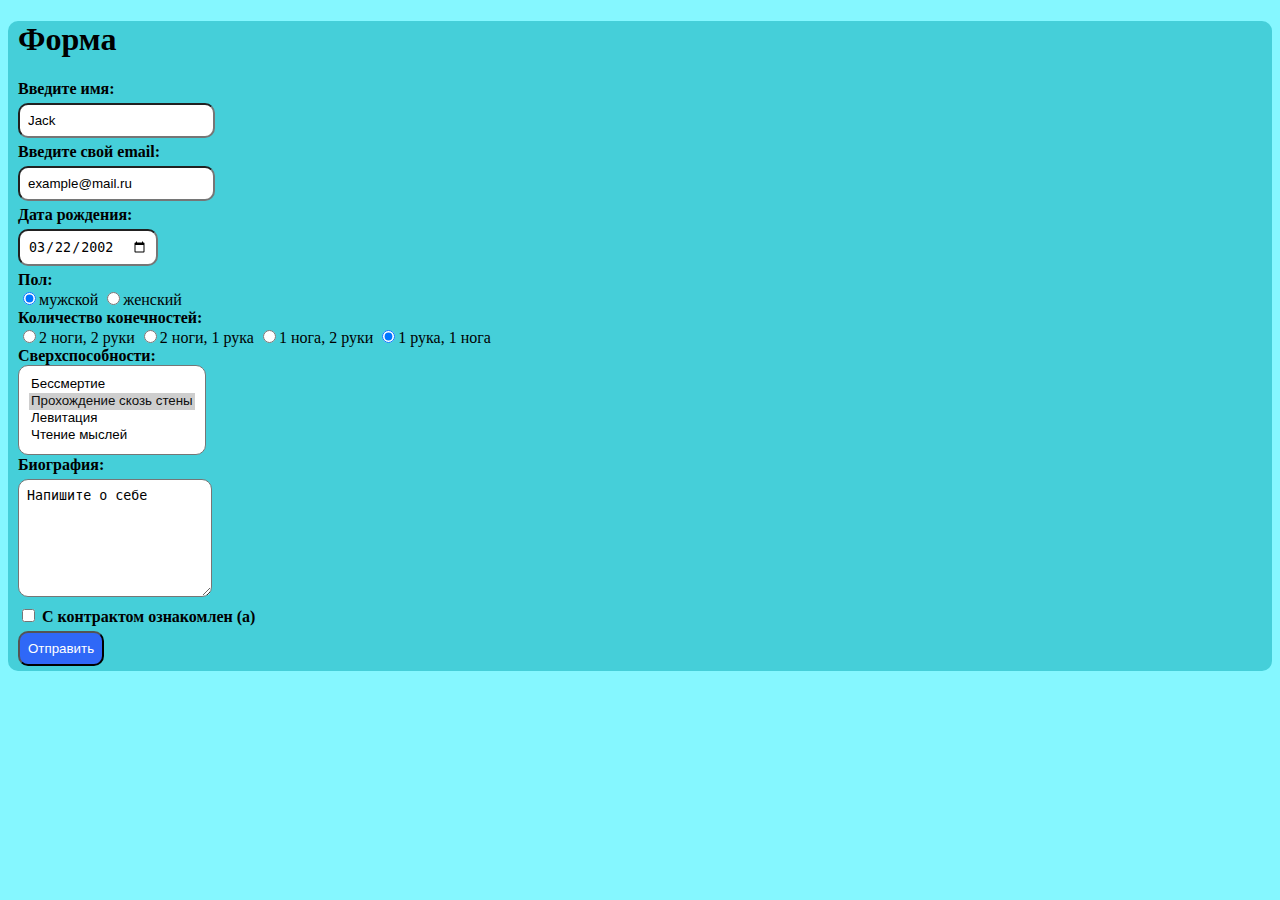
==== index.html @ 8910bbb1 "Add files via upload" ====
<!DOCTYPE html>

<html lang="ru">

  <head>
    <meta charset="utf-8">
    <title>Моя страница</title>
    <link rel="stylesheet" href="style.css" />
  </head>

  <body>
   <div id="form">
    	<h1><b>Форма</b></h1>
	<form action="/"
      method="POST">
      <label>
        <b>Введите имя:</b><br />
        <input  type="text" name="field1"
          value="Jack" />
      </label><br />
      <label>
        <b>Введите свой email:</b><br />
        <input type="text" name="field2"
          value="example@mail.ru"
          type="email" />
      </label><br />
      <label>
        <b>Дата рождения:</b><br />
        <input type="date" name="field3"
          value="2002-03-22"
          type="date" />
      </label><br />
      <b>Пол:</b><br />
      <label><input type="radio" checked="checked" name="r1" value="1" />мужской</label>
      <label><input type="radio" name="r1" value="2" />женский</label><br />
	  <b>Количество конечностей:</b><br />
      <label><input type="radio" name="r2" value="1" />2 ноги, 2 руки</label>
	  <label><input type="radio" name="r2" value="2" />2 ноги, 1 рука</label>
	  <label><input type="radio" name="r2" value="3" />1 нога,  2 руки</label>
      <label><input type="radio" checked="checked" name="r2" value="4" />1 рука, 1 нога</label><br />	
	  <b>Сверхспособности:</b><br />
        <label><select name="field4"
          multiple="multiple">
          <option value="1">Бессмертие</option>
          <option value="2" selected="selected">Прохождение скозь стены</option>
		  <option value="3">Левитация</option>
          <option value="4">Чтение мыслей</option>
        </select>
      </label><br />
	  <label>
        <b>Биография:</b><br />
        <textarea name="field5">Напишите о себе</textarea>
      </label><br />
      <label><input type="checkbox" name="check1" /> <b>С контрактом ознакомлен (а)</b> </label><br />
      <input type="submit" value="Отправить" />
    </form>
  
  </body>

</html>
---- style.css ----
body{
	background-color: #85f7ff;
}
#form{
    padding-left: 10px;
	background-color: #45cfd9;
	border-radius: 10px;
}
input[type=text] {
  padding:8px;
  margin:5px 0;
  border-radius: 10px;
}
input[type=email] {
  padding:10px;
  margin:5px 0;
  border-radius: 10px;
}
input[type=date] {
  padding:8px;
  margin:5px 0;
  border-radius: 10px;
}
select {
  padding:10px;
  border-radius: 10px;
}
textarea {
  padding:8px;
  margin:5px 0;
  border-radius: 10px;
  height:100px;
}
input[type=submit] {
  background-color: #2f68f7;
  color: white;
  padding:8px;
  margin:5px 0;
  border-radius: 10px;
  cursor: pointer;
}
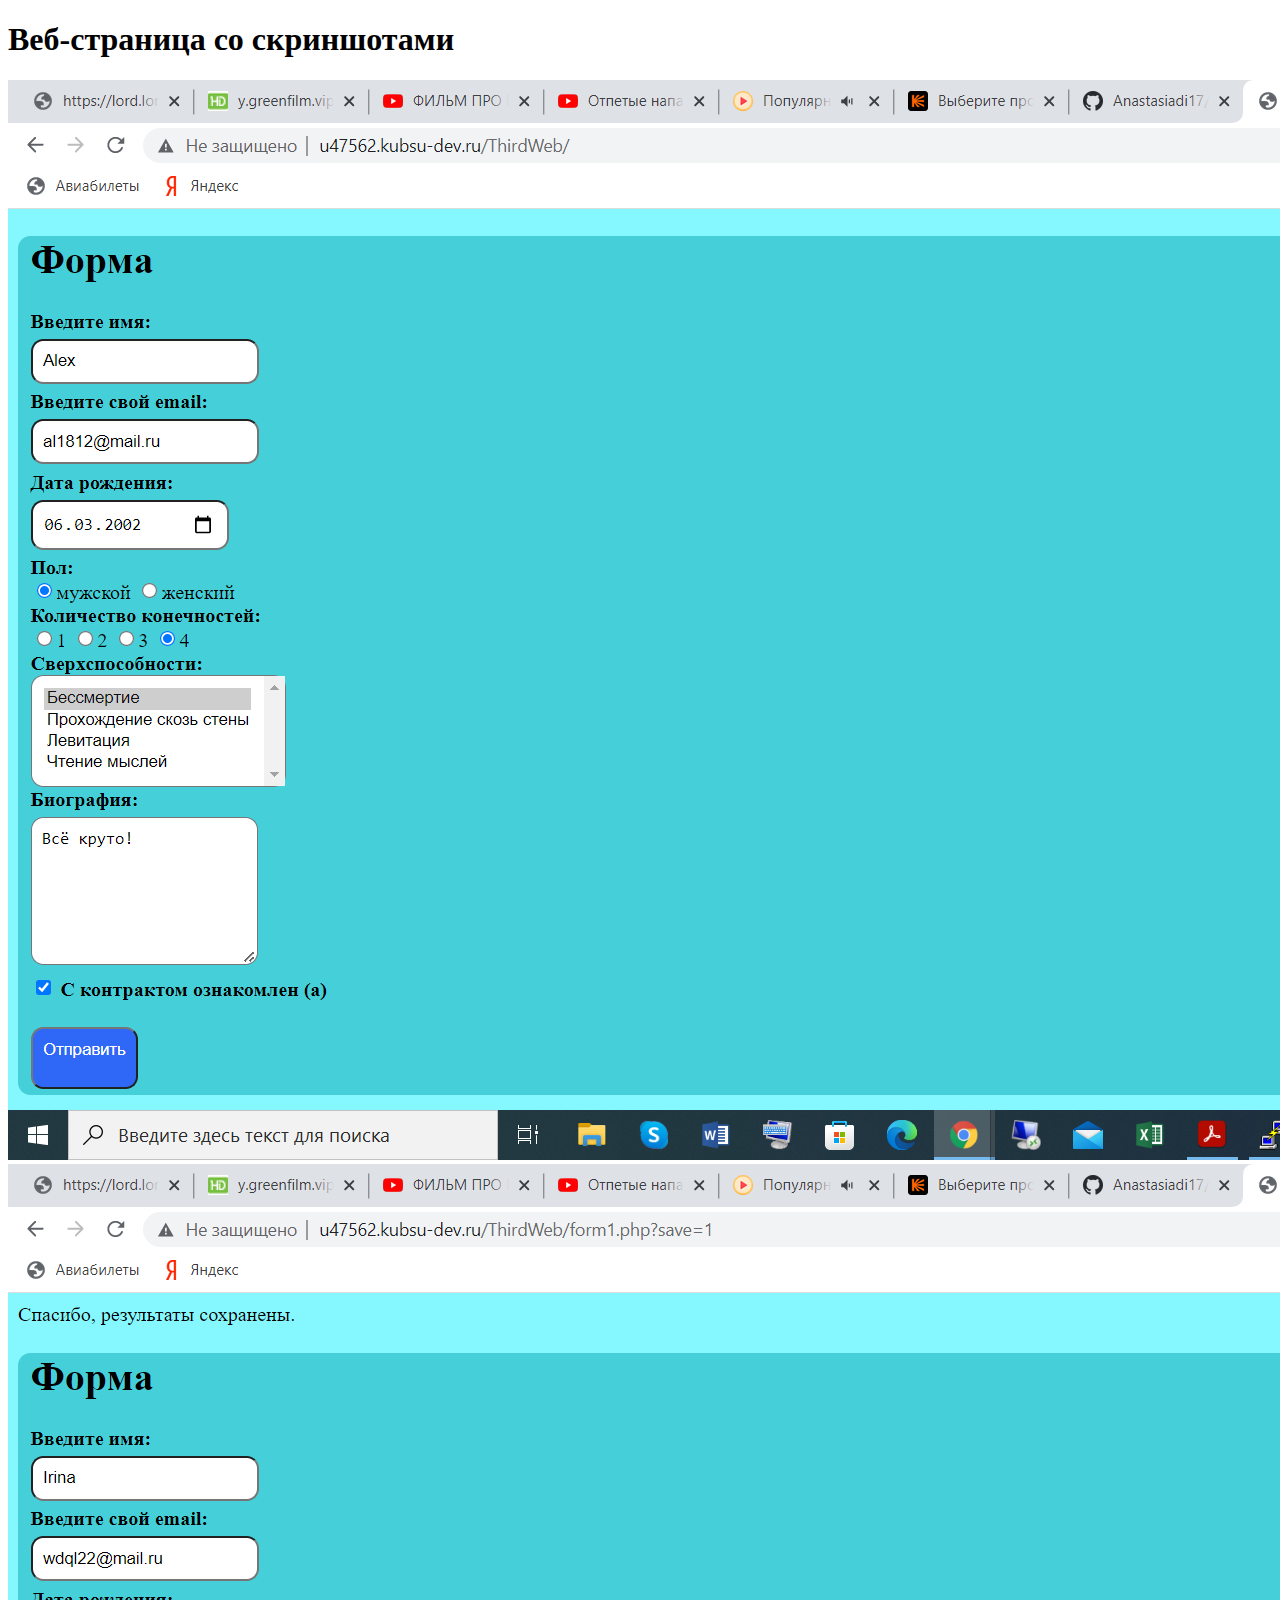
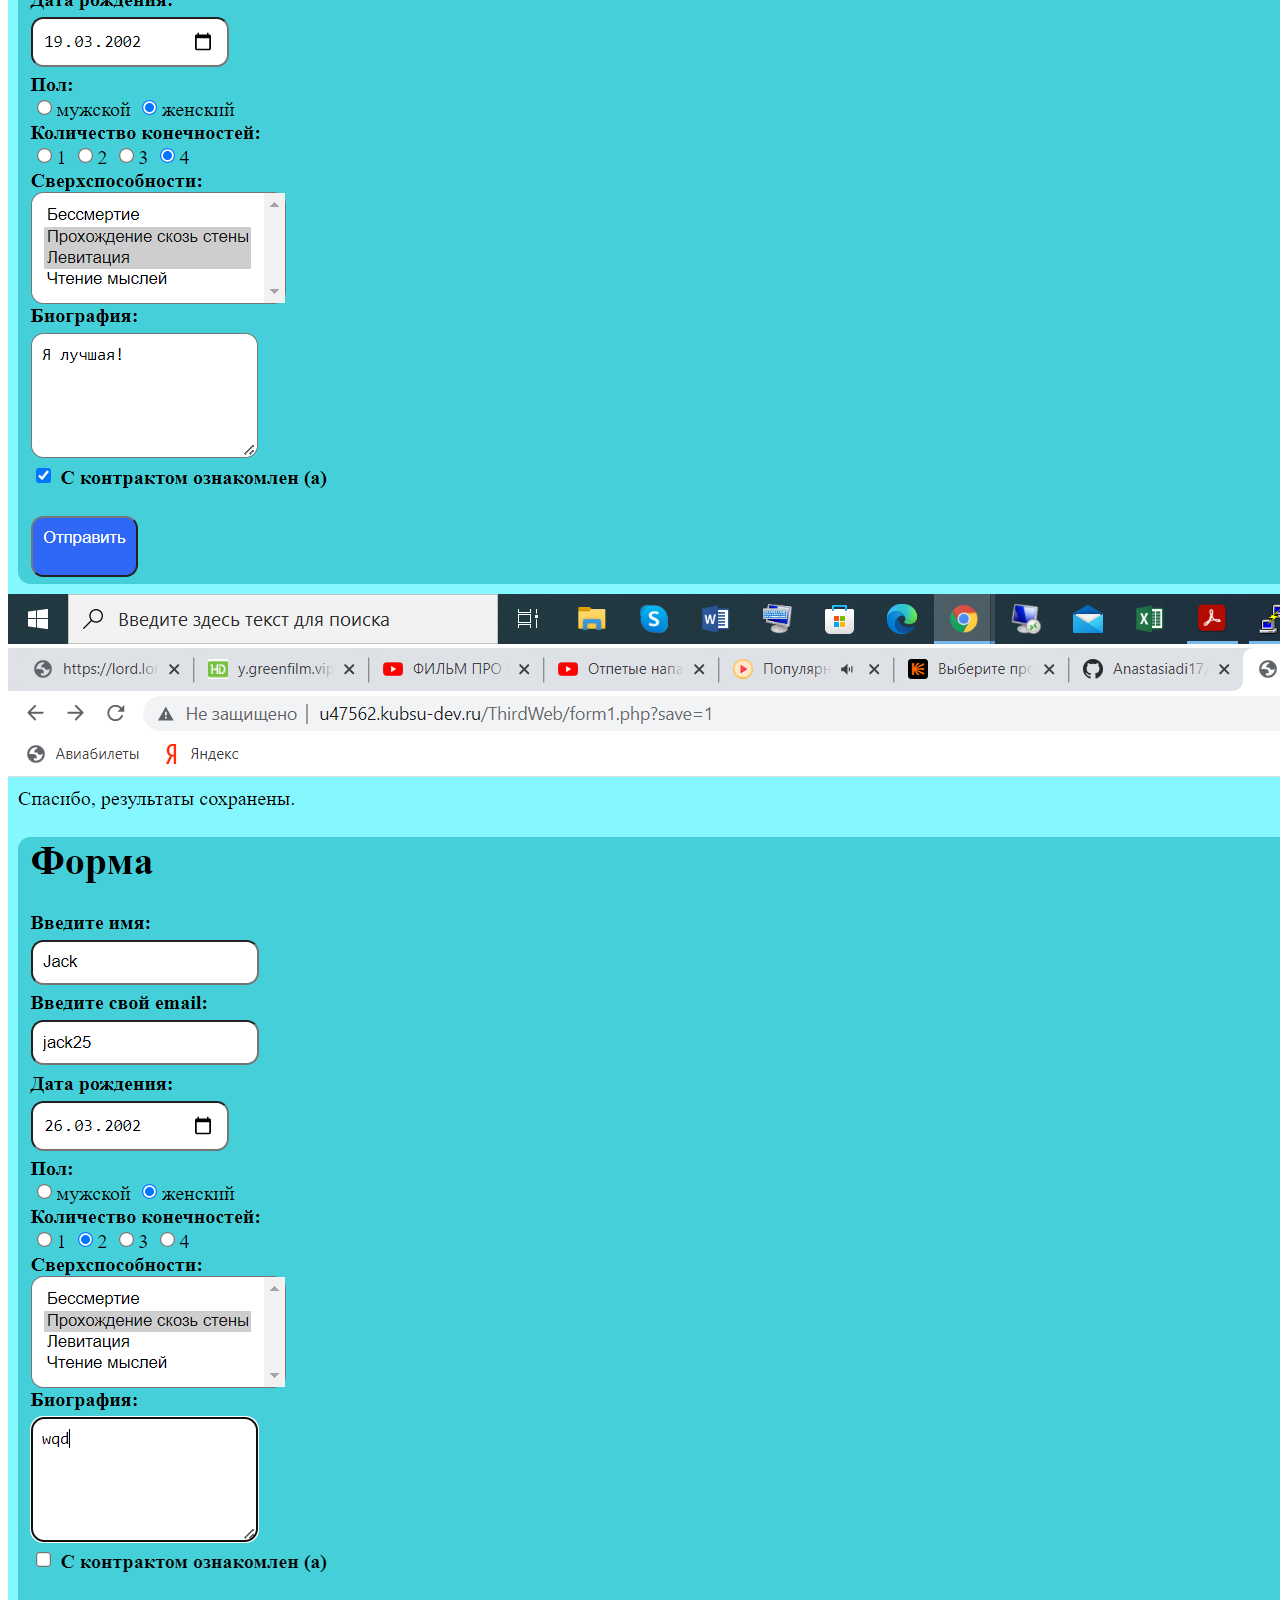
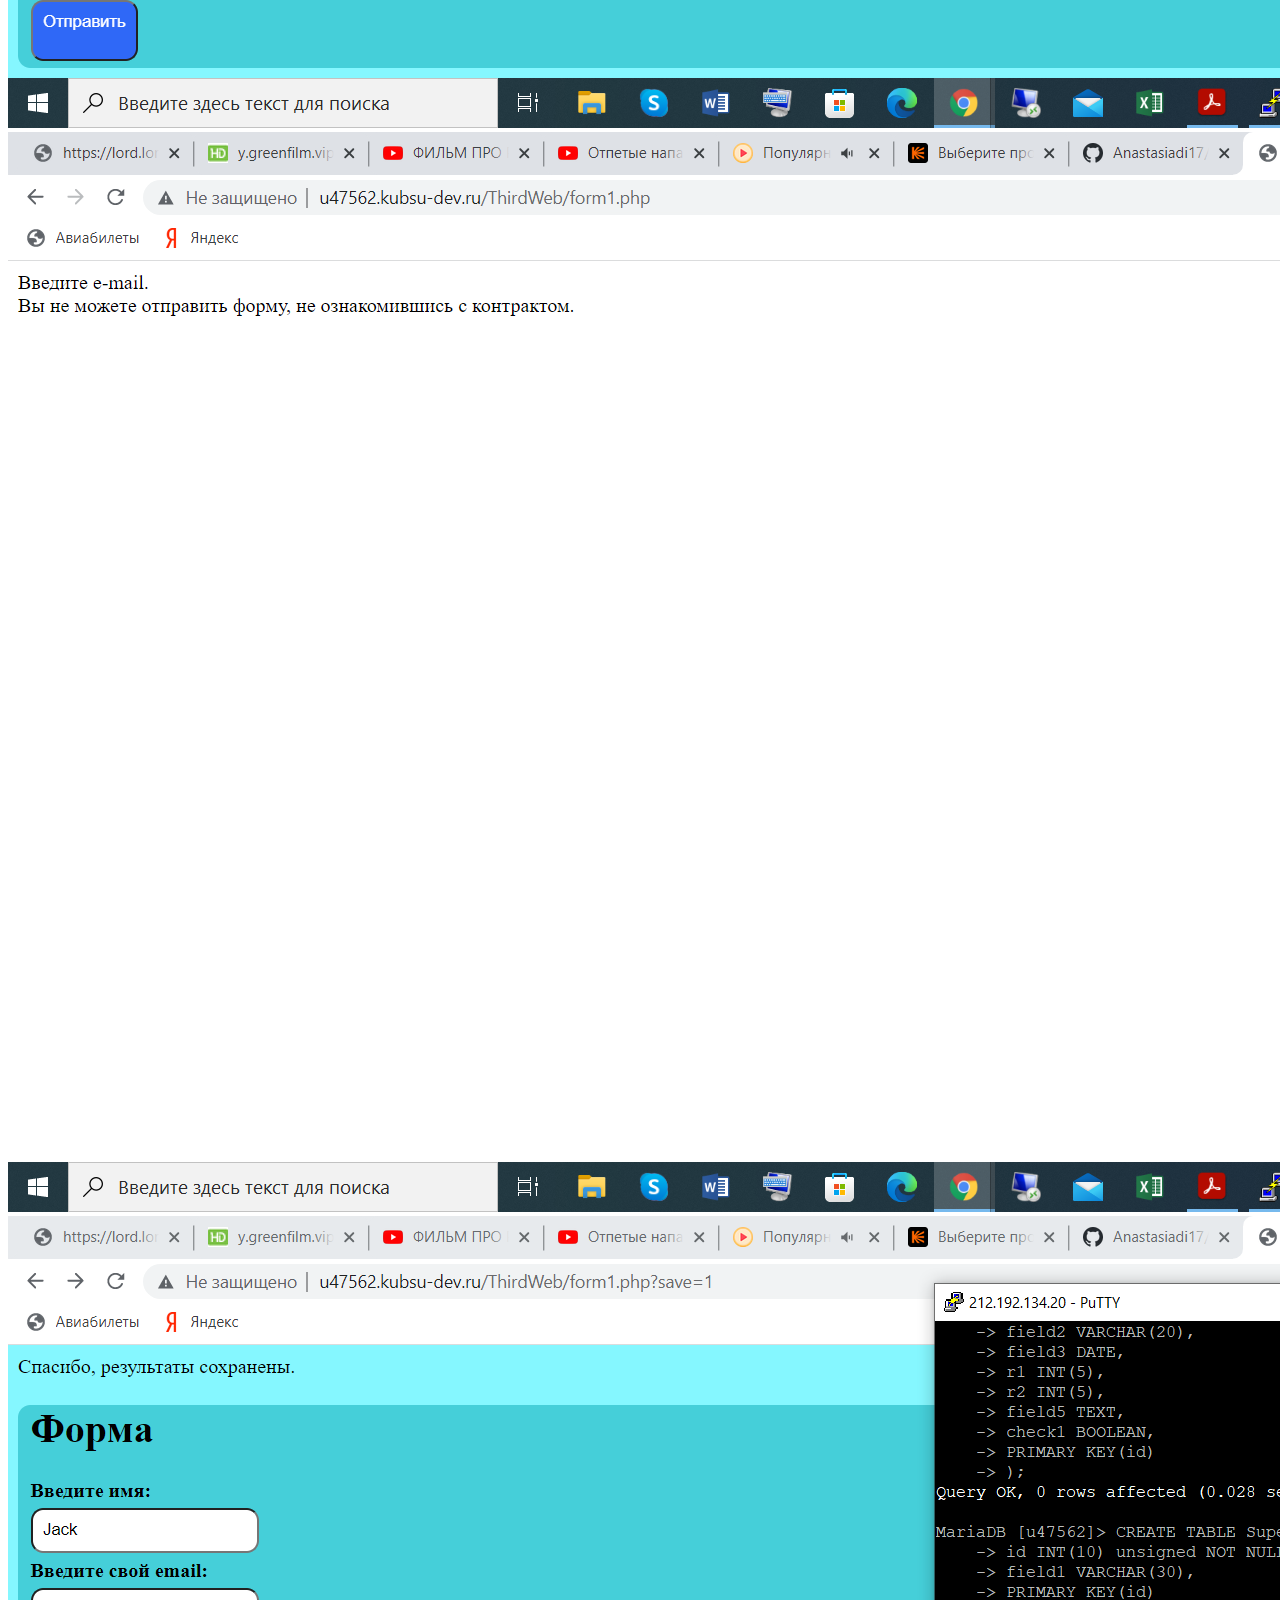
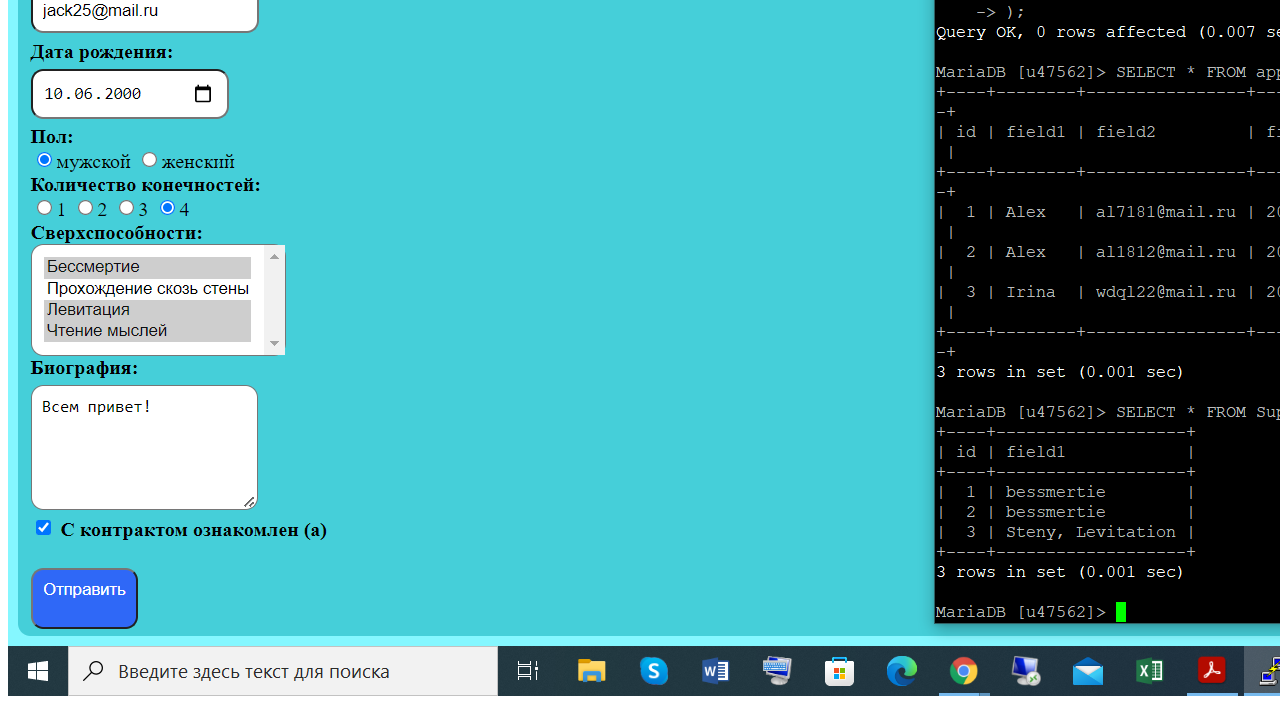
==== commit 0dde5bf5: "Add files via upload" ====
--- a/index.html
+++ b/index.html
@@ -1,60 +1,21 @@
 <!DOCTYPE html>
 
-<html lang="ru">
-
-  <head>
-    <meta charset="utf-8">
-    <title>Моя страница</title>
-    <link rel="stylesheet" href="style.css" />
-  </head>
-
-  <body>
-   <div id="form">
-    	<h1><b>Форма</b></h1>
-	<form action="/"
-      method="POST">
-      <label>
-        <b>Введите имя:</b><br />
-        <input  type="text" name="field1"
-          value="Jack" />
-      </label><br />
-      <label>
-        <b>Введите свой email:</b><br />
-        <input type="text" name="field2"
-          value="example@mail.ru"
-          type="email" />
-      </label><br />
-      <label>
-        <b>Дата рождения:</b><br />
-        <input type="date" name="field3"
-          value="2002-03-22"
-          type="date" />
-      </label><br />
-      <b>Пол:</b><br />
-      <label><input type="radio" checked="checked" name="r1" value="1" />мужской</label>
-      <label><input type="radio" name="r1" value="2" />женский</label><br />
-	  <b>Количество конечностей:</b><br />
-      <label><input type="radio" name="r2" value="1" />2 ноги, 2 руки</label>
-	  <label><input type="radio" name="r2" value="2" />2 ноги, 1 рука</label>
-	  <label><input type="radio" name="r2" value="3" />1 нога,  2 руки</label>
-      <label><input type="radio" checked="checked" name="r2" value="4" />1 рука, 1 нога</label><br />	
-	  <b>Сверхспособности:</b><br />
-        <label><select name="field4"
-          multiple="multiple">
-          <option value="1">Бессмертие</option>
-          <option value="2" selected="selected">Прохождение скозь стены</option>
-		  <option value="3">Левитация</option>
-          <option value="4">Чтение мыслей</option>
-        </select>
-      </label><br />
-	  <label>
-        <b>Биография:</b><br />
-        <textarea name="field5">Напишите о себе</textarea>
-      </label><br />
-      <label><input type="checkbox" name="check1" /> <b>С контрактом ознакомлен (а)</b> </label><br />
-      <input type="submit" value="Отправить" />
-    </form>
-  
-  </body>
-
+<html lang="ru-RU">
+ 
+<head>
+ <meta charset="UTF-8">
+ <title>Exercise 3</title>
+ 
+</head>
+ 
+<body> 
+ <h1>Веб-страница со скриншотами</h1>
+ <img src="1.png" alt="1">
+ <img src="2.png" alt="2">
+ <img src="3_1.png" alt="3_1">
+ <img src="3_2.png" alt="3_2">
+ <img src="4.png" alt="4">
+ 
+</body>
+ 
 </html>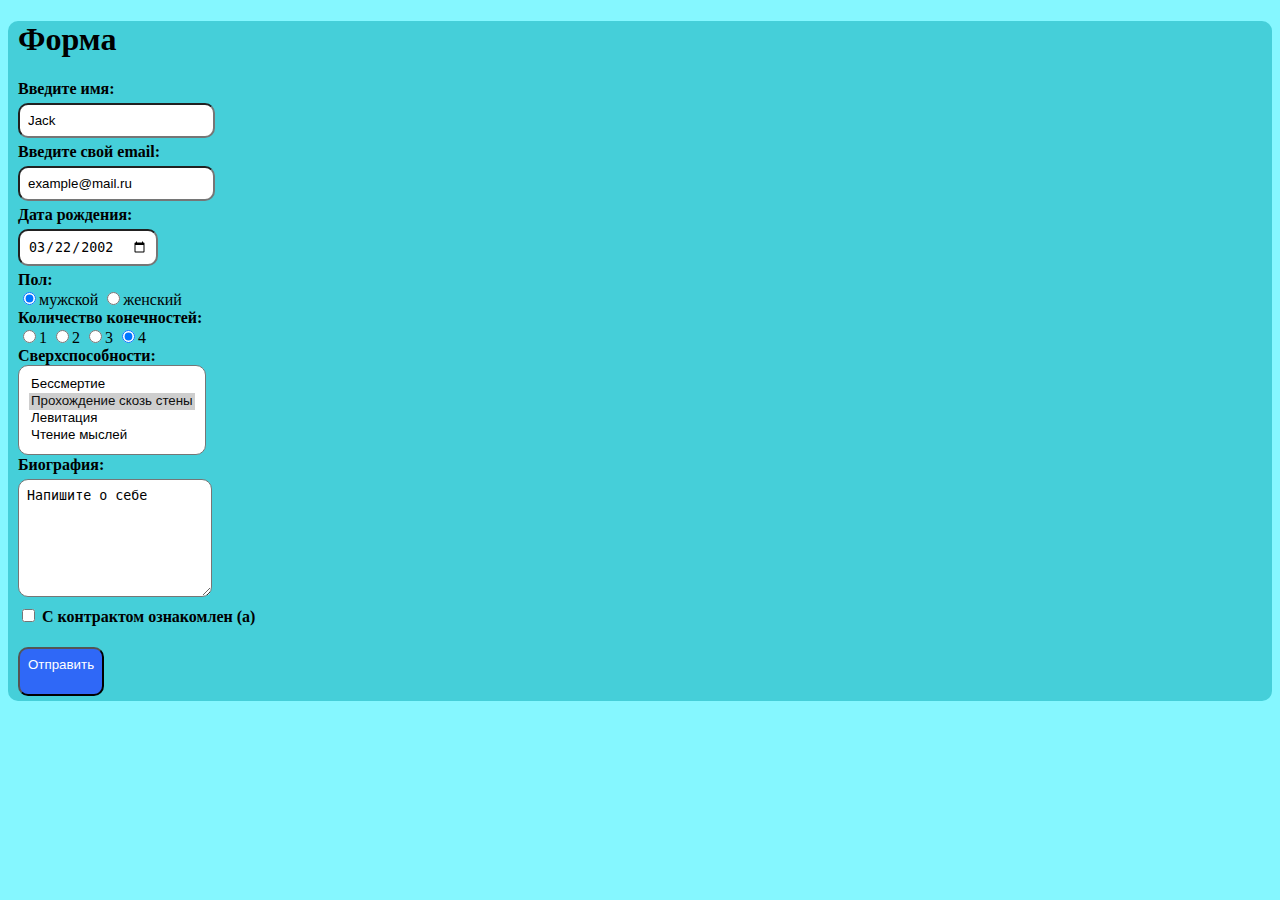
==== commit 0bbe2b48: "Add files via upload" ====
--- a/index.html
+++ b/index.html
@@ -1,21 +1,57 @@
 <!DOCTYPE html>
 
-<html lang="ru-RU">
- 
-<head>
- <meta charset="UTF-8">
- <title>Exercise 3</title>
- 
-</head>
- 
-<body> 
- <h1>Веб-страница со скриншотами</h1>
- <img src="1.png" alt="1">
- <img src="2.png" alt="2">
- <img src="3_1.png" alt="3_1">
- <img src="3_2.png" alt="3_2">
- <img src="4.png" alt="4">
- 
-</body>
- 
+<html lang="ru">
+
+  <head>
+    <meta charset="utf-8">
+    <title>Моя страница</title>
+    <link rel="stylesheet" href="style.css" />
+  </head>
+  <body>
+   <div id="form">
+    	<h1><b>Форма</b></h1>
+	<form action="form1.php" method="POST">
+      <label>
+        <b>Введите имя:</b><br />
+        <input  type="text" name="name"
+          value="Jack" />
+      </label><br />
+      <label>
+        <b>Введите свой email:</b><br />
+        <input type="text" name="email"
+          value="example@mail.ru"
+          type="email" />
+      </label><br />
+      <label>
+        <b>Дата рождения:</b><br />
+        <input type="date" name="date"
+          value="2002-03-22"
+          type="date" />
+      </label><br />
+      <b>Пол:</b><br />
+      <label><input type="radio" checked="checked" name="pol" value="male" />мужской</label>
+      <label><input type="radio" name="pol" value="female" />женский</label><br />
+	  <b>Количество конечностей:</b><br />
+      <label><input type="radio" name="konechn" value="1" />1</label>
+	  <label><input type="radio" name="konechn" value="2" />2</label>
+	  <label><input type="radio" name="konechn" value="3" />3</label>
+      <label><input type="radio" checked="checked" name="konechn" value="4" />4</label><br />	
+	  <b>Сверхспособности:</b><br />
+        <label><select name="super[]"
+          multiple="multiple">
+          <option value="bessmertie">Бессмертие</option>
+          <option value="Steny" selected="selected">Прохождение скозь стены</option>
+		  <option value="Levitation">Левитация</option>
+          <option value="Mysli">Чтение мыслей</option>
+        </select>
+      </label><br />
+	  <label>
+        <b>Биография:</b><br />
+        <textarea name="info">Напишите о себе</textarea>
+      </label><br />
+      <label><input type="checkbox" value="check1" name="check1" /> <b>С контрактом ознакомлен (а)</b> </label><br />
+      <p><button type="submit" value="send">Отправить</p>
+    </form>
+  
+  </body>
 </html>--- a/style.css
+++ b/style.css
@@ -0,0 +1,41 @@
+body{
+	background-color: #85f7ff;
+}
+#form{
+    padding-left: 10px;
+	background-color: #45cfd9;
+	border-radius: 10px;
+}
+input[type=text] {
+  padding:8px;
+  margin:5px 0;
+  border-radius: 10px;
+}
+input[type=email] {
+  padding:10px;
+  margin:5px 0;
+  border-radius: 10px;
+}
+input[type=date] {
+  padding:8px;
+  margin:5px 0;
+  border-radius: 10px;
+}
+select {
+  padding:10px;
+  border-radius: 10px;
+}
+textarea {
+  padding:8px;
+  margin:5px 0;
+  border-radius: 10px;
+  height:100px;
+}
+button[type=submit] {
+  background-color: #2f68f7;
+  color: white;
+  padding:8px;
+  margin:5px 0;
+  border-radius: 10px;
+  cursor: pointer;
+}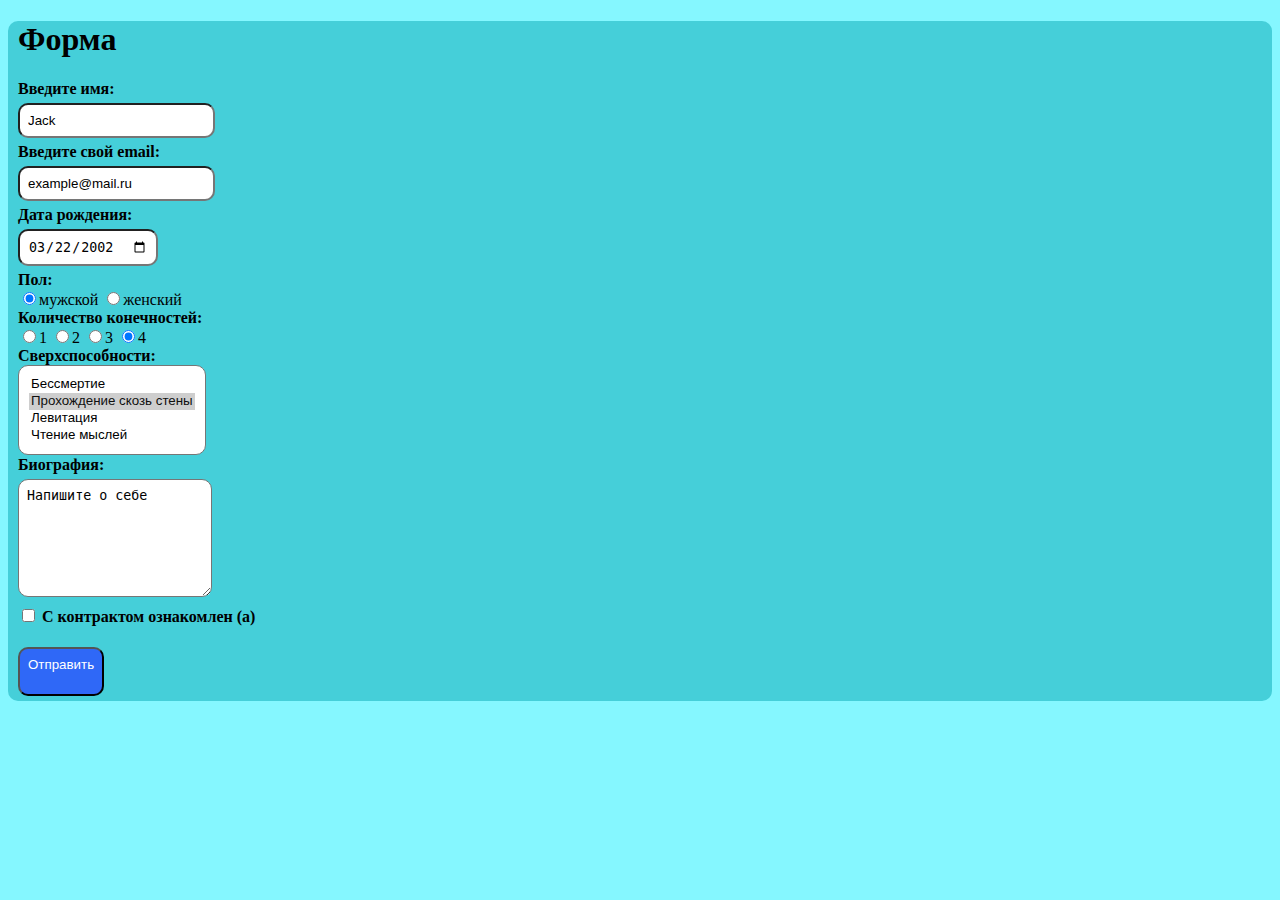
==== commit 7f341e75: "Add files via upload" ====
--- a/index.html
+++ b/index.html
@@ -10,7 +10,7 @@
   <body>
    <div id="form">
     	<h1><b>Форма</b></h1>
-	<form action="form1.php" method="POST">
+	<form action="form2.php" method="POST">
       <label>
         <b>Введите имя:</b><br />
         <input  type="text" name="name"
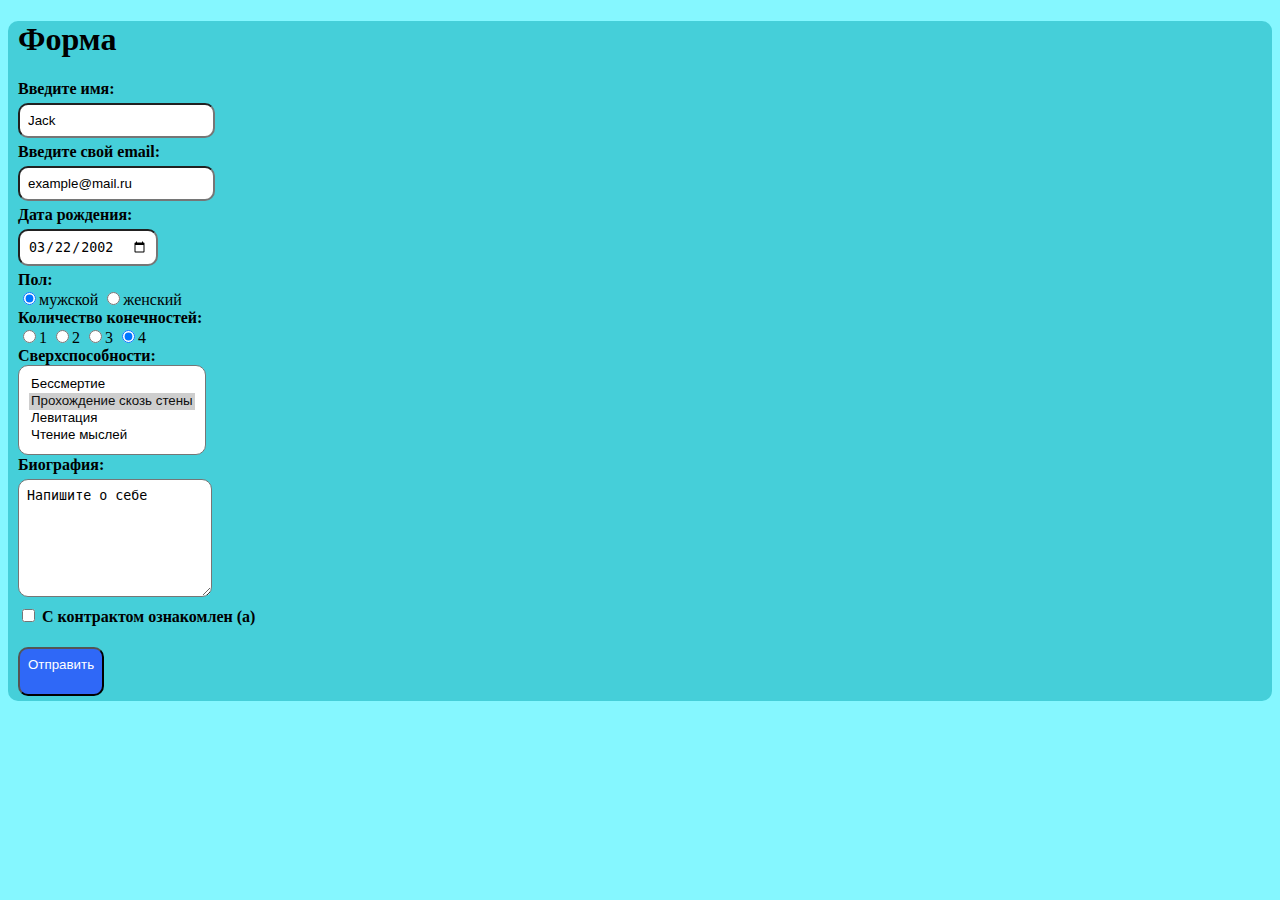
==== commit 59a3e01a: "Add files via upload" ====
--- a/index.html
+++ b/index.html
@@ -10,7 +10,7 @@
   <body>
    <div id="form">
     	<h1><b>Форма</b></h1>
-	<form action="form2.php" method="POST">
+	<form action="form1.php" method="POST">
       <label>
         <b>Введите имя:</b><br />
         <input  type="text" name="name"
